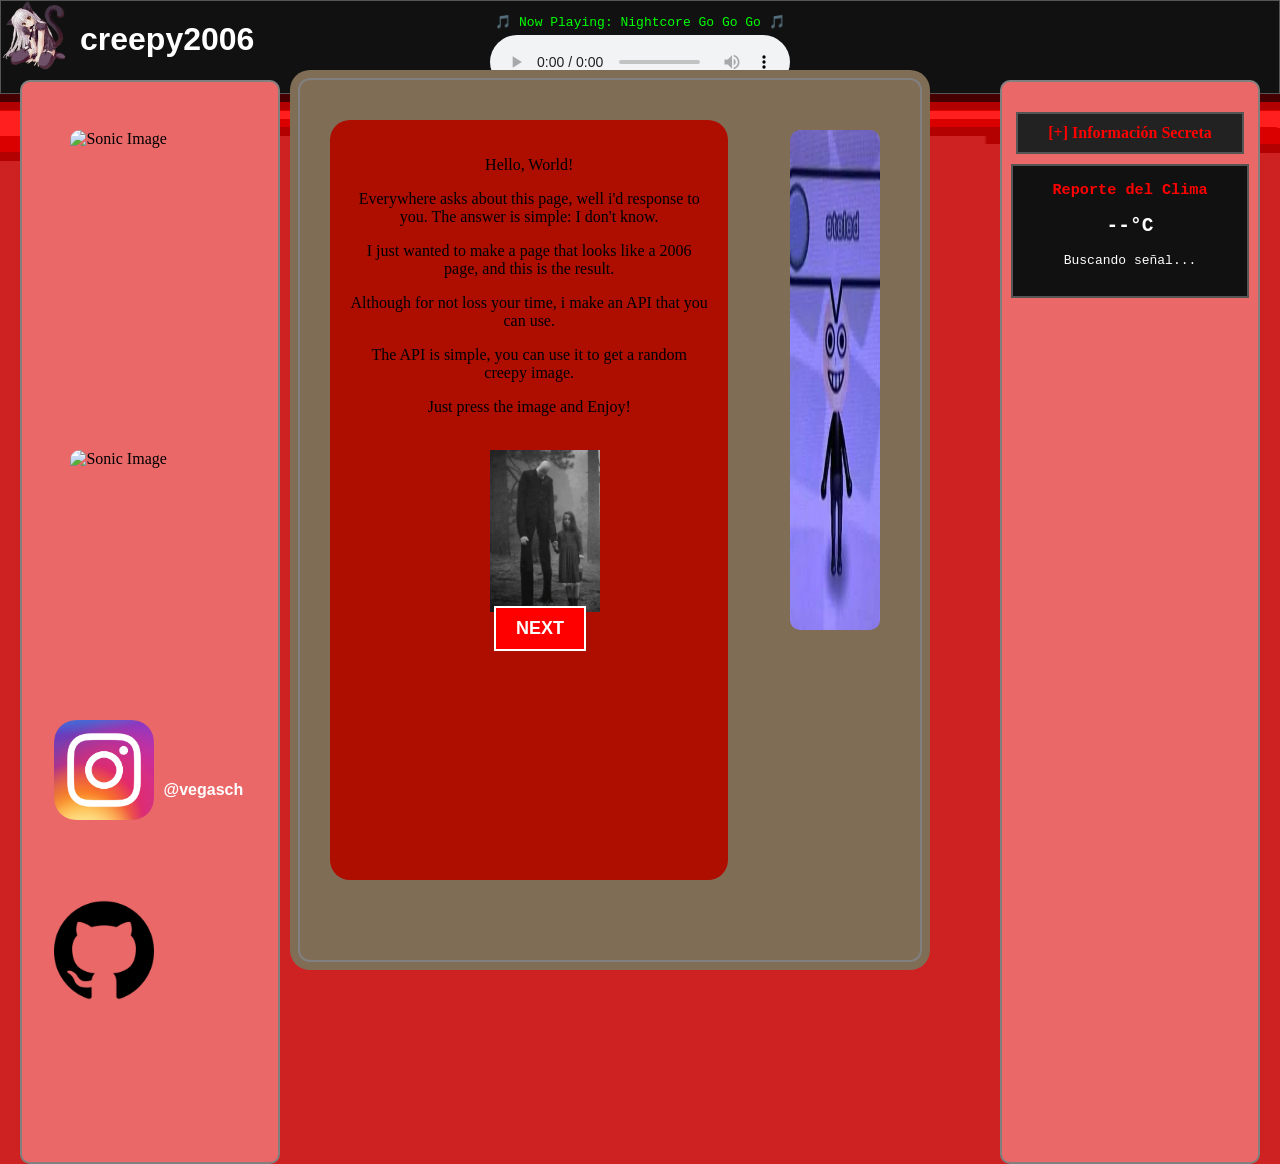
==== index.html @ 4919018d "1.2" ====
<!DOCTYPE html>
<html lang="en">
<head>
    <meta charset="UTF-8">
    <meta name="viewport" content="width=device-width, initial-scale=1.0">
    <link rel="stylesheet" href="adornos.css">
    <title>creepy2006</title>
</head>
<body>
    <header>
    <div class="header-content">
        <h1 class="header-text1">creepy2006</h1>
        </div>
        <div style="text-align: center; margin: 0px 0; background-color: #111; border: 1px solid #555; padding: 0px;">
    <p style="color: #00ff00; font-family: monospace; margin-bottom: 5px;">🎵 Now Playing: Nightcore Go Go Go 🎵</p>
    <!-- La etiqueta de audio. Le ponemos "controls" para que se vea el reproductor y "loop" para que se repita infinitamente -->
    <audio id="musica-fondo" src="music/Nightcore_Go_Go_Go_SNC-250737924.mp3" controls loop></audio>
</div>
    </header>
    <!-- decorations background -->
    <a href="www.youtube.com">
    <img src="imagenes/2645475_1e92e.png " alt="Creepy Image" class="logo">
    </a>
    <img src="imagenes/blood.gif" alt="Blood Image" class="blood-image">
    <img src="imagenes/blood.gif" align="right" class="blood-imageright">
    <img src="imagenes/mii.png" alt="Mii Image" class="mii-image">
    <!-- gifs -->
    <div>
        <img src="imagenes/sonic1.gif" alt="Sonic Image" class="sonic-image1">
        <img src="imagenes/sonic2.gif" alt="Sonic Image" class="sonic-image2">
    </div>
    <!-- social media -->
<div>
    <img src="imagenes/Instagram_icon.png" alt="Instagram Icon" class="instagram-icon">
    <p class="texto_imginstagram"> <a href="https://www.instagram.com/vegasch/" target="_blank" style="color: inherit; text-decoration: none; font-weight: bold;">@vegasch</a> </p>
</div>    

    <img src="imagenes/github_icon.png" alt="GitHub Icon" class="github-icon">

    <main class="content-background">
        <div class="content">
            <p align="center">Hello, World!</p>
            <p align="center">Everywhere asks about this page, well i'd response to you. The answer is simple: I don't know.</p>
            <p align="center">I just wanted to make a page that looks like a 2006 page, and this is the result.</p>
            <p align="center">Although for not loss your time, i make an API that you can use.</p>
            <p align="center">The API is simple, you can use it to get a random creepy image.</p>
            <p align="center">Just press the image and Enjoy!</p>
        </div>
        <div align="center">
                <img id="imagen-terror" src="imagenes/Victor-surge-e569f5dc-0425-4d09-a45b-0edd9b0d9478.jpg">
                <br><br>
                <button class="button" onclick="cambiarCreepypasta()" style="background-color: #ff0000; color: white; border: 2px solid white; padding: 10px 20px; font-size: 18px; font-weight: bold; cursor: pointer; position: relative; z-index: 99;">NEXT</button>
                </div>
    </main>
    <aside class="bar1">
    </aside>
    <aside class="bar2">
        <div class="barra-desplegable" onclick="mostrarOcultarInfo()">
    <span id="icono-barra">[+]</span> Información Secreta
    <div id="panel-secreto" style="display: none; background-color: #000; color: white; border: 2px solid #ff0000; padding: 15px; margin: 0 auto; width: 80%; text-align: center; box-sizing: border-box; word-wrap: break-word;">
            <p>aHR0cHM6Ly93d3cueW91dHViZS5jb20vcmVzdWx0cz9zZWFyY2hfcXVlcnk9aGF6bWUrdW4rdGV4dG8rY2lmcmFkbythbGVhdG9yaW8</p>
        </div>
</div>
<div id="widget-clima" style="background-color: #111; color: white; border: 2px solid #555; padding: 15px; margin: 10px auto; width: 80%; text-align: center; font-family: monospace;">
            <h3 style="color: #ff0000; margin-top: 0;">Reporte del Clima</h3>
            <h2 id="clima-temp">--°C</h2>
            <p id="clima-desc">Buscando señal...</p>
        </div>
    </aside>
    <script src="apisimulator.js"></script>
    <script src="bar2.js"></script>
</body>
</html>
---- adornos.css ----
body {
     background-color: #ce2222;
    margin: 0;
    padding: 0;
}

img {
    max-width: 100%;
    height: auto;
}

main {
    position: relative; 
    max-width: 900px;  
    margin: 0 auto;    
}

.header-text1 {
    color: white;
    font-family: 'Arial', sans-serif;
    position: absolute;
    top: 0px;
    left: 80px;
}

.logo {
    position: absolute;
    top: 0px;
    left: 0px;
    width: 70px;
    height: 70px;
}

.content-background {
    background-color:rgb(128, 109, 85);
    border-radius: 20px;
    outline: 2px solid gray;
    outline-offset: -10px;
     position: absolute;
    top: 70px;
    left: 290px;
    height: 100%;
    width: 50%;
}

.content {
    background-color: #ae0e00;
    border-radius: 20px;
    position: absolute;
    top: 50px;
    left: 40px;
    bottom: 50px;
    width: 56%;
    height: 80%;
    overflow-y: auto;
    padding: 20px;
}

.bar1 {
    position: absolute;
    top: 80px;
    left: 20px;
    width: 20%;
    height: 120%;
    background-color: #ea6868;
    border: 2px solid gray;
    border-radius: 10px;
}

.blood-image {
    width: 50%;
    height: 200px;
}

.blood-imageright {
    width: 50%;
    height: 200px;
}

.mii-image {
    position: absolute;
    border-radius: 10px;
    top: 130px;
    right: 400px;
    width: 90px;
    height: 500px;
    z-index: 10;
    
}

.sonic-image1 {
    position: absolute;
    border-radius: 10px;
    top: 130px;
    right: 82%;
    width: 160px;
    height: 160px;
    z-index: 10;
    
}

.sonic-image2 {
    position: absolute;
    border-radius: 10px;
    top: 50%;
    right: 82%;
    width: 160px;
    height: 160px;
    z-index: 10;
    
}

.instagram-icon {
    position: absolute;
    border-radius: 10px;
    top: 80%;
    right: 88%;
    width: 100px;
    height: 100px;
    z-index: 10;
}

.github-icon {
    position: absolute;
    border-radius: 10px;
    top: 100%;
    right: 88%;
    width: 100px;
    height: 100px;
    z-index: 10;
}

.texto_imginstagram {
    position: absolute;
    top: 85%;
    right: 81%;
    color: white;
    font-family: 'Arial', sans-serif;
    z-index: 10;
}

#imagen-terror {
    position: absolute;
    top: 380px;
    right: 330px;
    width: 110px;
    height: auto;
    z-index: 10;
}

.button {
    position: absolute;
    top: 500px;
    right: 70px;
    z-index: 10;
}

.bar2 {
    position: absolute;
    top: 80px;
    right: 20px;
    width: 20%;
    height: 120%;
    background-color: #ea6868;
    border: 2px solid gray;
    border-radius: 10px;
}

/* El diseño de la barra clickeable */
.barra-desplegable {
    background-color: #222222; /* Un gris muy oscuro */
    color: #ff0000; /* Letras rojas tipo sangre */
    border: 2px solid #555555;
    padding: 10px;
    margin-top: 30px;
    font-weight: bold;
    text-align: center;
    cursor: pointer; /* Cambia el mouse a una manita */
    width: 80%; /* Para que no ocupe toda la pantalla */
    margin-left: auto;
    margin-right: auto; /* Estos dos centran la barra */
}
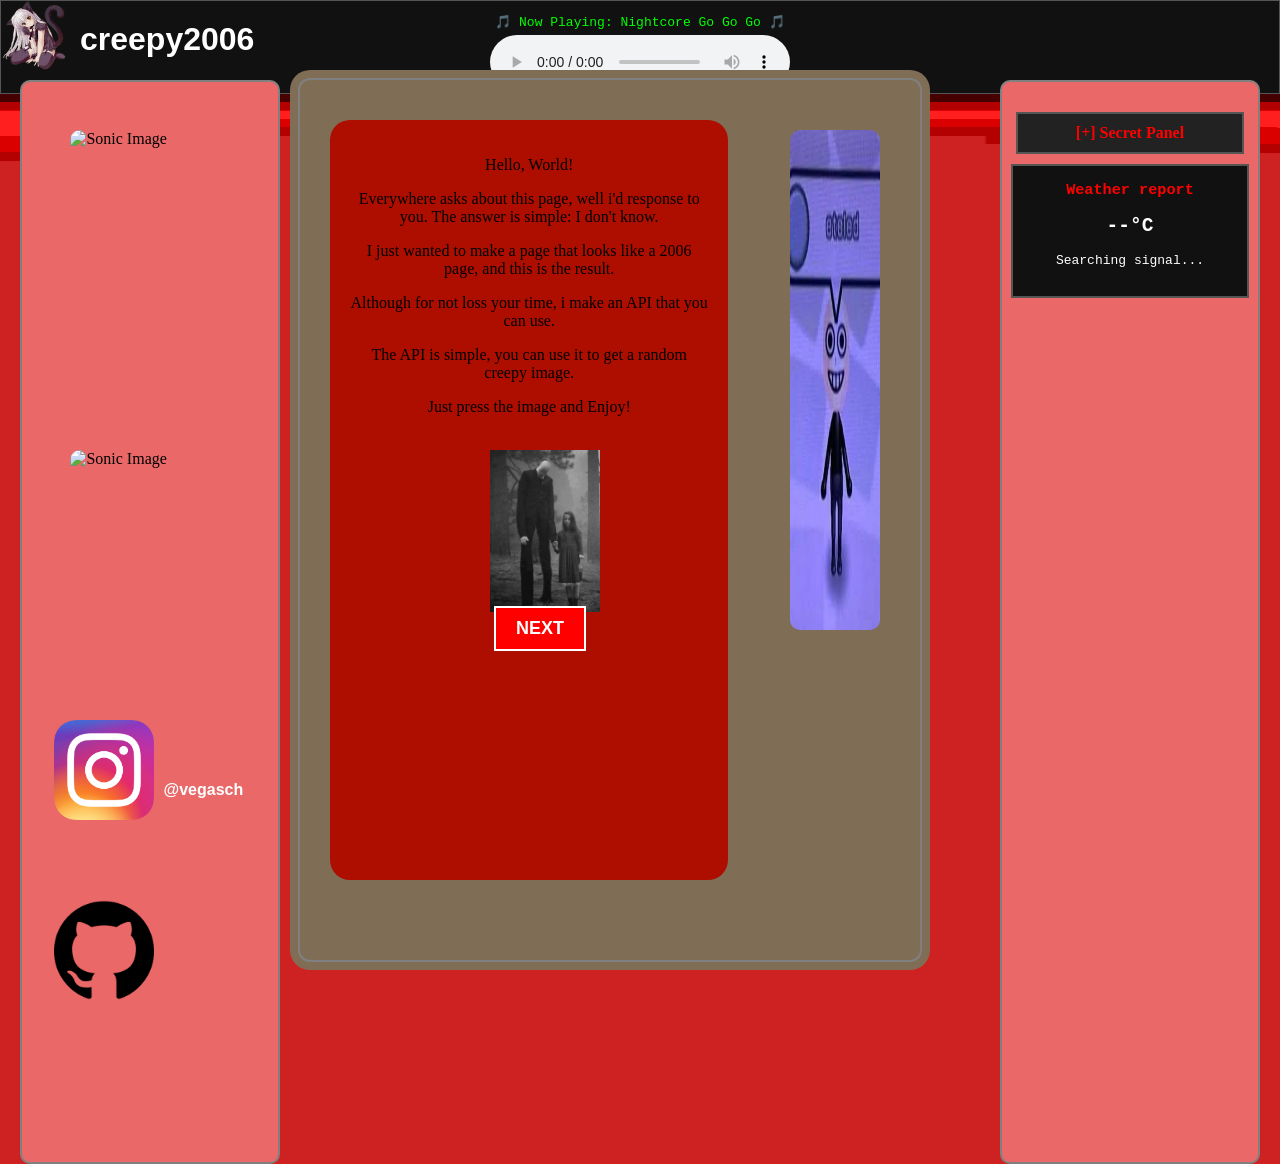
==== commit 0e1bf58e: "1.3" ====
--- a/index.html
+++ b/index.html
@@ -5,6 +5,7 @@
     <meta name="viewport" content="width=device-width, initial-scale=1.0">
     <link rel="stylesheet" href="adornos.css">
     <title>creepy2006</title>
+    <link rel="icon" type="image/png" href="imagenes/2645475_1e92e.png">
 </head>
 <body>
     <header>
@@ -13,7 +14,7 @@
         </div>
         <div style="text-align: center; margin: 0px 0; background-color: #111; border: 1px solid #555; padding: 0px;">
     <p style="color: #00ff00; font-family: monospace; margin-bottom: 5px;">🎵 Now Playing: Nightcore Go Go Go 🎵</p>
-    <!-- La etiqueta de audio. Le ponemos "controls" para que se vea el reproductor y "loop" para que se repita infinitamente -->
+    <!-- audio -->
     <audio id="musica-fondo" src="music/Nightcore_Go_Go_Go_SNC-250737924.mp3" controls loop></audio>
 </div>
     </header>
@@ -56,15 +57,15 @@
     </aside>
     <aside class="bar2">
         <div class="barra-desplegable" onclick="mostrarOcultarInfo()">
-    <span id="icono-barra">[+]</span> Información Secreta
+    <span id="icono-barra">[+]</span> Secret Panel
     <div id="panel-secreto" style="display: none; background-color: #000; color: white; border: 2px solid #ff0000; padding: 15px; margin: 0 auto; width: 80%; text-align: center; box-sizing: border-box; word-wrap: break-word;">
             <p>aHR0cHM6Ly93d3cueW91dHViZS5jb20vcmVzdWx0cz9zZWFyY2hfcXVlcnk9aGF6bWUrdW4rdGV4dG8rY2lmcmFkbythbGVhdG9yaW8</p>
         </div>
 </div>
 <div id="widget-clima" style="background-color: #111; color: white; border: 2px solid #555; padding: 15px; margin: 10px auto; width: 80%; text-align: center; font-family: monospace;">
-            <h3 style="color: #ff0000; margin-top: 0;">Reporte del Clima</h3>
+            <h3 style="color: #ff0000; margin-top: 0;">Weather report</h3>
             <h2 id="clima-temp">--°C</h2>
-            <p id="clima-desc">Buscando señal...</p>
+            <p id="clima-desc">Searching signal...</p>
         </div>
     </aside>
     <script src="apisimulator.js"></script>
--- a/adornos.css
+++ b/adornos.css
@@ -1,3 +1,31 @@
+@media screen and (max-width: 768px) {
+    .content, 
+    #panel-secreto, 
+    .barra-desplegable, 
+    #widget-clima {
+        width: 95% !important;
+        margin-left: auto;
+        margin-right: auto;
+        padding: 10px;
+    }
+
+    p, h1, h2, h3, span {
+        font-size: 14px;
+        word-wrap: break-word;
+    }
+
+    img {
+        max-width: 100% !important;
+        height: auto !important;
+    }
+
+    .blood-image, 
+    .blood-imageright, 
+    .mii-image {
+        display: none;
+    }
+}
+
 body {
      background-color: #ce2222;
     margin: 0;
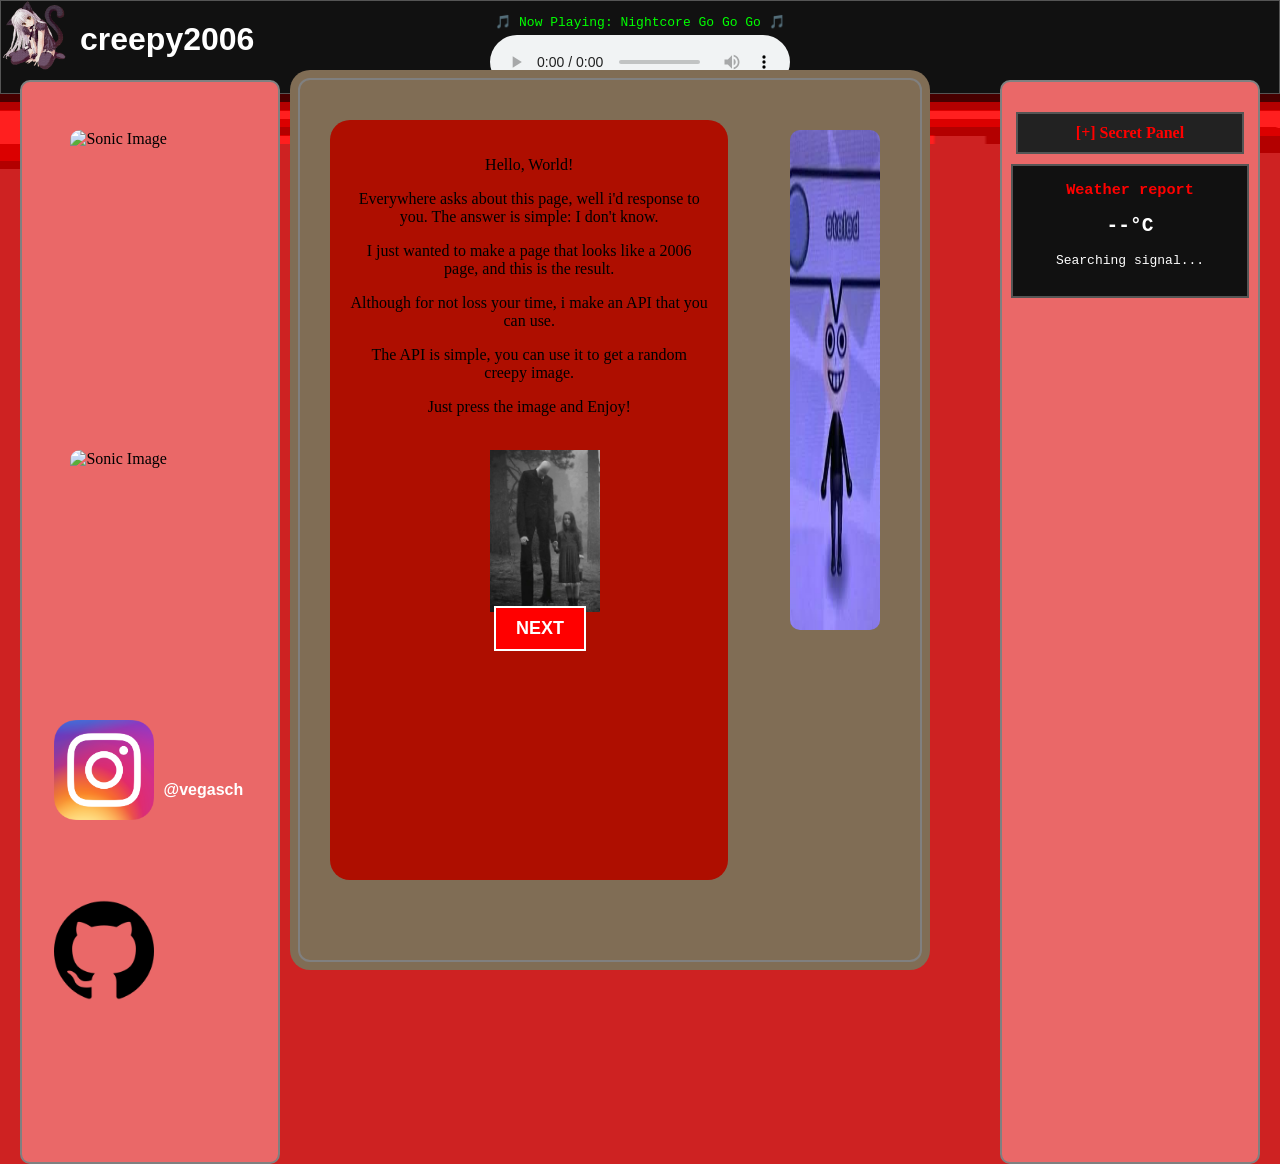
==== commit bd81ac52: "CSS add new" ====
--- a/index.html
+++ b/index.html
@@ -6,6 +6,7 @@
     <link rel="stylesheet" href="adornos.css">
     <title>creepy2006</title>
     <link rel="icon" type="image/png" href="imagenes/2645475_1e92e.png">
+    <link rel="stylesheet" href="mobile.css">
 </head>
 <body>
     <header>
--- a/mobile.css
+++ b/mobile.css
@@ -0,0 +1,33 @@
+@media screen and (max-width: 768px) {
+    /* 1. Obligar a TODAS las columnas a apilarse una debajo de la otra */
+    main, 
+    aside, 
+    .bar1, 
+    .bar2, 
+    .content-background {
+        width: 95% !important;
+        float: none !important;        /* Quita alineaciones horizontales */
+        position: static !important;   /* Quita posiciones flotantes */
+        display: block !important;     /* Las convierte en bloques apilables */
+        margin: 0 auto 20px auto !important; /* Centra y da espacio abajo */
+        box-sizing: border-box;
+    }
+
+    /* 2. El texto debe encajar */
+    p, h1, h2, h3, span {
+        font-size: 14px;
+        word-wrap: break-word;
+    }
+
+    /* 3. Las imágenes jamás deben salir de la pantalla */
+    img {
+        max-width: 100% !important;
+        height: auto !important;
+    }
+
+    /* 4. Esconder la sangre gigante que rompe el diseño en móvil */
+    .blood-image, 
+    .blood-imageright {
+        display: none !important; 
+    }
+}
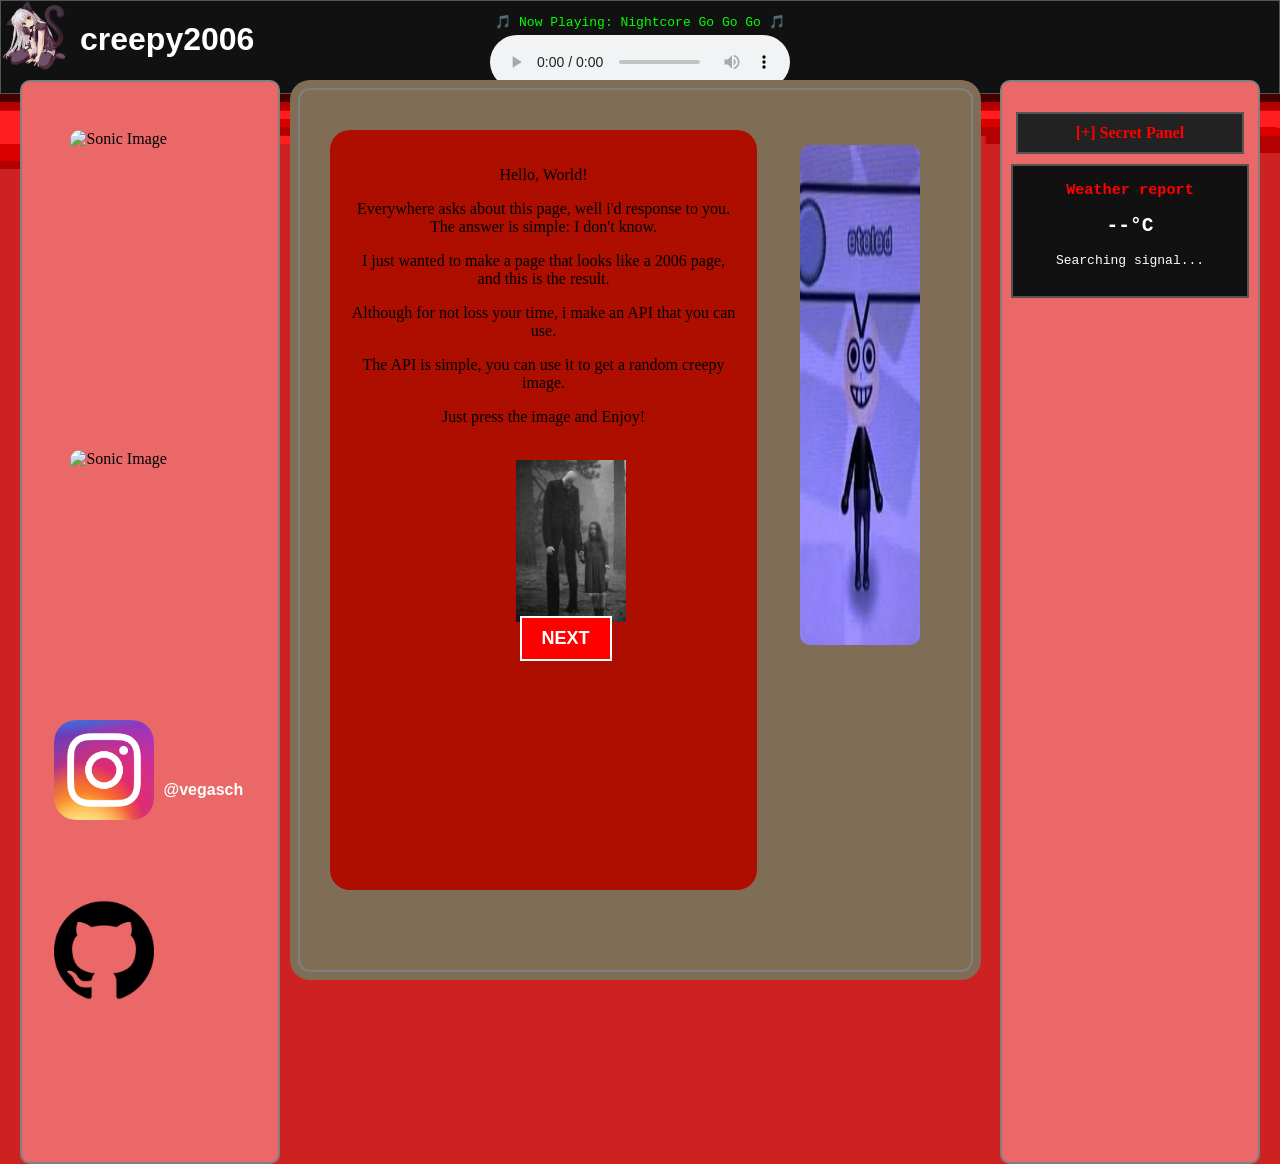
==== commit 5f2c43fe: "add" ====
--- a/index.html
+++ b/index.html
@@ -20,7 +20,7 @@
 </div>
     </header>
     <!-- decorations background -->
-    <a href="www.youtube.com">
+    <a href="https://encrypted-tbn0.gstatic.com/images?q=tbn:ANd9GcQSnSA7MY6byjhnR_cF8ZRPsBW8V23aIgyc38qPtibM5fVgHCDyuYa8M55F&s=10">
     <img src="imagenes/2645475_1e92e.png " alt="Creepy Image" class="logo">
     </a>
     <img src="imagenes/blood.gif" alt="Blood Image" class="blood-image">
--- a/adornos.css
+++ b/adornos.css
@@ -1,30 +1,3 @@
-@media screen and (max-width: 768px) {
-    .content, 
-    #panel-secreto, 
-    .barra-desplegable, 
-    #widget-clima {
-        width: 95% !important;
-        margin-left: auto;
-        margin-right: auto;
-        padding: 10px;
-    }
-
-    p, h1, h2, h3, span {
-        font-size: 14px;
-        word-wrap: break-word;
-    }
-
-    img {
-        max-width: 100% !important;
-        height: auto !important;
-    }
-
-    .blood-image, 
-    .blood-imageright, 
-    .mii-image {
-        display: none;
-    }
-}
 
 body {
      background-color: #ce2222;
@@ -65,10 +38,10 @@
     outline: 2px solid gray;
     outline-offset: -10px;
      position: absolute;
-    top: 70px;
+    top: 80px;
     left: 290px;
     height: 100%;
-    width: 50%;
+    width: 54%;
 }
 
 .content {
@@ -108,9 +81,9 @@
 .mii-image {
     position: absolute;
     border-radius: 10px;
-    top: 130px;
-    right: 400px;
-    width: 90px;
+    top: 145px;
+    right: 360px;
+    width: 120px;
     height: 500px;
     z-index: 10;
     
@@ -170,7 +143,7 @@
 #imagen-terror {
     position: absolute;
     top: 380px;
-    right: 330px;
+    right: 355px;
     width: 110px;
     height: auto;
     z-index: 10;
--- a/mobile.css
+++ b/mobile.css
@@ -1,33 +1,46 @@
 @media screen and (max-width: 768px) {
-    /* 1. Obligar a TODAS las columnas a apilarse una debajo de la otra */
-    main, 
-    aside, 
-    .bar1, 
-    .bar2, 
-    .content-background {
+    
+    /* 1. Apilar columnas principales */
+    main, aside, .bar1, .bar2, .content-background {
         width: 95% !important;
-        float: none !important;        /* Quita alineaciones horizontales */
-        position: static !important;   /* Quita posiciones flotantes */
-        display: block !important;     /* Las convierte en bloques apilables */
-        margin: 0 auto 20px auto !important; /* Centra y da espacio abajo */
+        float: none !important;
+        position: static !important;
+        display: block !important;
+        margin: 0 auto 20px auto !important;
         box-sizing: border-box;
     }
 
-    /* 2. El texto debe encajar */
+    /* 2. Centrar los Gifs rebeldes y redes sociales */
+    .sonic-image1, .sonic-image2, .instagram-icon, .github-icon, .texto_imginstagram, .logo {
+        position: static !important;
+        float: none !important;
+        display: block !important;
+        margin: 15px auto !important;
+        text-align: center !important;
+    }
+
+    /* 3. Arreglar los contenedores de los gifs */
+    div {
+        position: static !important;
+        width: 100% !important;
+        display: flex !important;
+        flex-direction: column !important;
+        align-items: center !important;
+    }
+
+    /* 4. Ajustar textos e imágenes generales */
     p, h1, h2, h3, span {
         font-size: 14px;
         word-wrap: break-word;
     }
-
-    /* 3. Las imágenes jamás deben salir de la pantalla */
     img {
         max-width: 100% !important;
         height: auto !important;
     }
 
-    /* 4. Esconder la sangre gigante que rompe el diseño en móvil */
-    .blood-image, 
-    .blood-imageright {
+    /* 5. Esconder adornos que rompen el móvil */
+    .blood-image, .blood-imageright, .mii-image {
         display: none !important; 
     }
+
 }
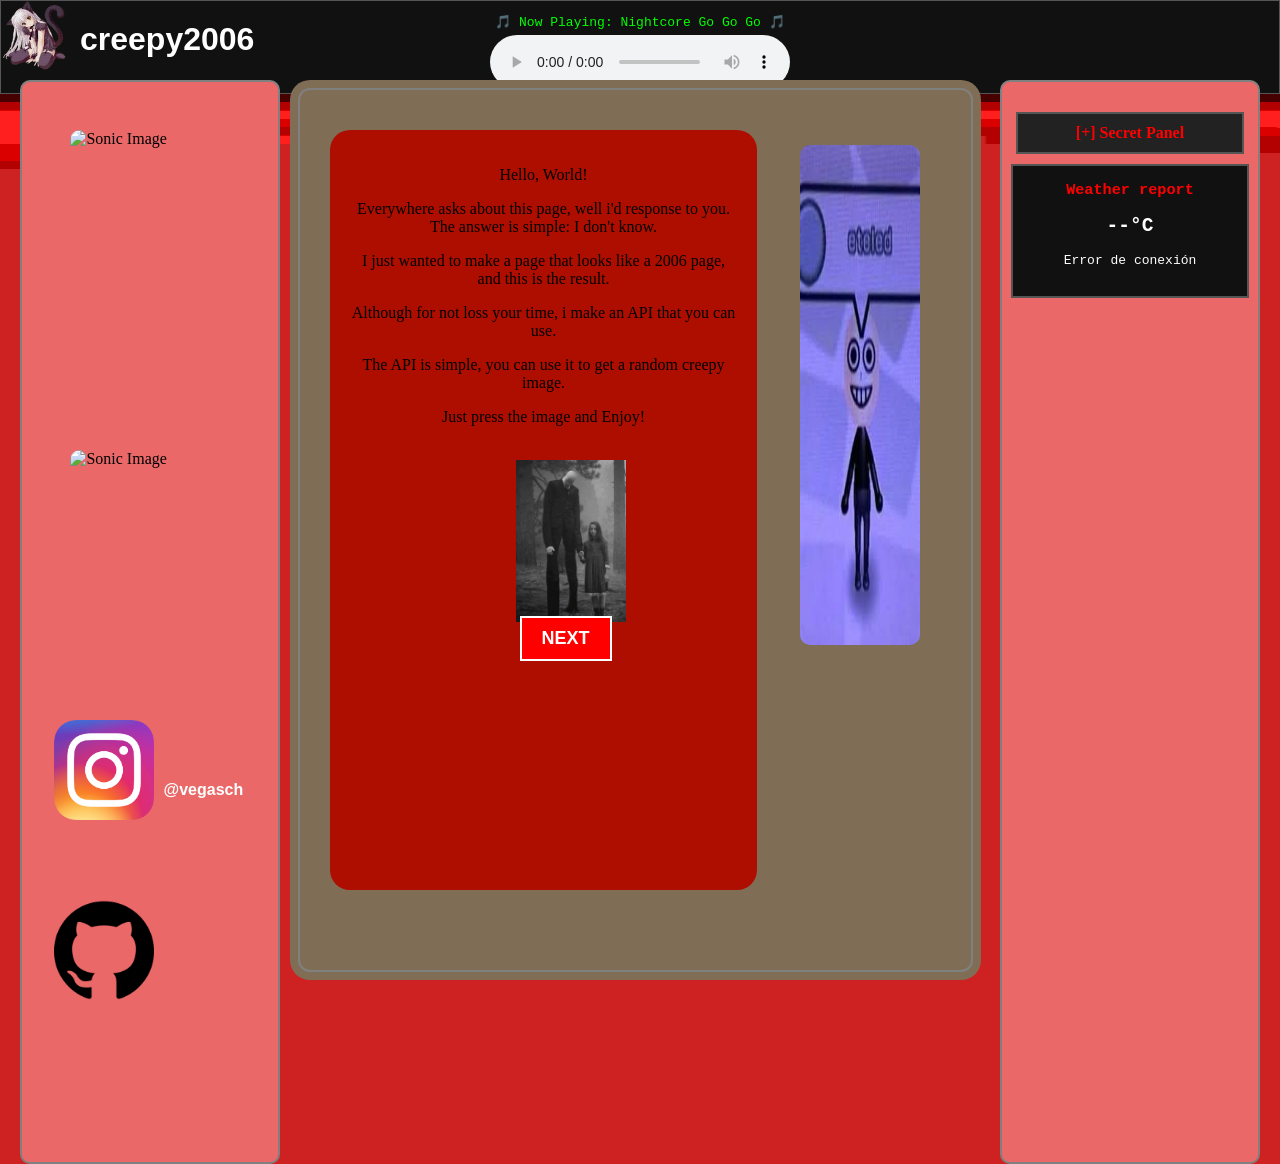
==== commit 4862d29f: "Add weatherapi.js script to index.html" ====
--- a/index.html
+++ b/index.html
@@ -71,5 +71,6 @@
     </aside>
     <script src="apisimulator.js"></script>
     <script src="bar2.js"></script>
+    <script src="weatherapi.js"></script>
 </body>
-</html>+</html>
--- a/adornos.css
+++ b/adornos.css
@@ -167,17 +167,16 @@
     border-radius: 10px;
 }
 
-/* El diseño de la barra clickeable */
 .barra-desplegable {
-    background-color: #222222; /* Un gris muy oscuro */
-    color: #ff0000; /* Letras rojas tipo sangre */
+    background-color: #222222;
+    color: #ff0000; 
     border: 2px solid #555555;
     padding: 10px;
     margin-top: 30px;
     font-weight: bold;
     text-align: center;
-    cursor: pointer; /* Cambia el mouse a una manita */
-    width: 80%; /* Para que no ocupe toda la pantalla */
+    cursor: pointer; 
+    width: 80%; 
     margin-left: auto;
-    margin-right: auto; /* Estos dos centran la barra */
+    margin-right: auto;
 }
--- a/mobile.css
+++ b/mobile.css
@@ -1,6 +1,5 @@
 @media screen and (max-width: 768px) {
     
-    /* 1. Apilar columnas principales */
     main, aside, .bar1, .bar2, .content-background {
         width: 95% !important;
         float: none !important;
@@ -10,7 +9,6 @@
         box-sizing: border-box;
     }
 
-    /* 2. Centrar los Gifs rebeldes y redes sociales */
     .sonic-image1, .sonic-image2, .instagram-icon, .github-icon, .texto_imginstagram, .logo {
         position: static !important;
         float: none !important;
@@ -19,7 +17,6 @@
         text-align: center !important;
     }
 
-    /* 3. Arreglar los contenedores de los gifs */
     div {
         position: static !important;
         width: 100% !important;
@@ -28,7 +25,6 @@
         align-items: center !important;
     }
 
-    /* 4. Ajustar textos e imágenes generales */
     p, h1, h2, h3, span {
         font-size: 14px;
         word-wrap: break-word;
@@ -38,7 +34,6 @@
         height: auto !important;
     }
 
-    /* 5. Esconder adornos que rompen el móvil */
     .blood-image, .blood-imageright, .mii-image {
         display: none !important; 
     }
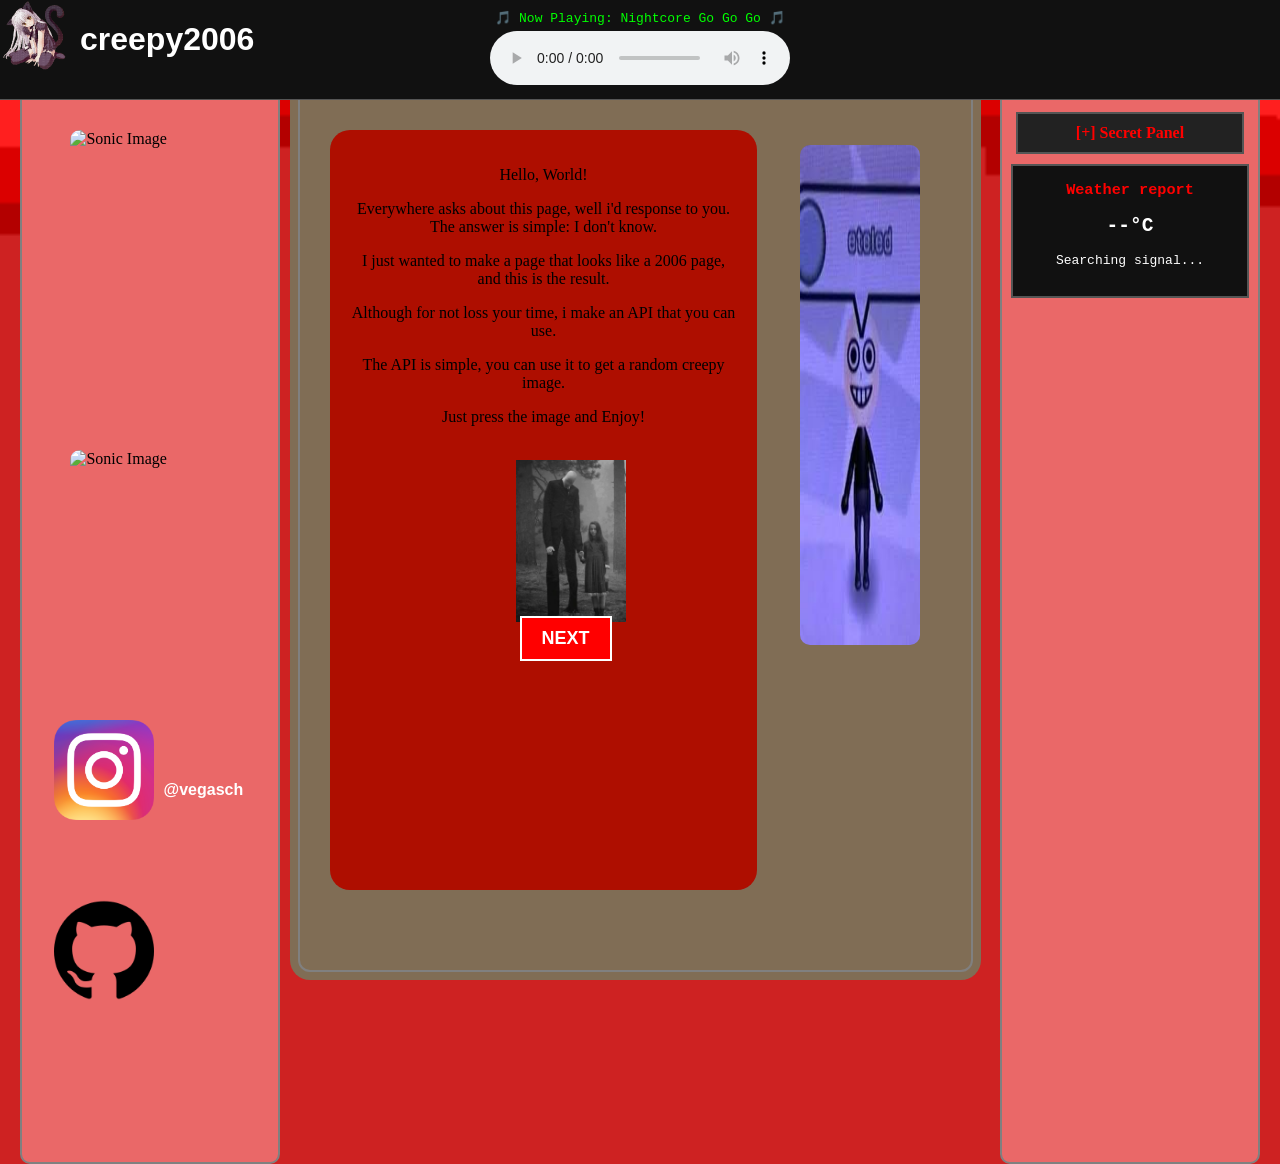
==== commit af88e403: "Changes" ====
--- a/index.html
+++ b/index.html
@@ -13,8 +13,8 @@
     <div class="header-content">
         <h1 class="header-text1">creepy2006</h1>
         </div>
-        <div style="text-align: center; margin: 0px 0; background-color: #111; border: 1px solid #555; padding: 0px;">
-    <p style="color: #00ff00; font-family: monospace; margin-bottom: 5px;">🎵 Now Playing: Nightcore Go Go Go 🎵</p>
+        <div style="position: fixed; top: 0; left: 0; width: 100%; text-align: center; margin: 0; background-color: #111; border-bottom: 1px solid #555; padding: 10px 0px; z-index: 11;">
+    <p style="color: #00ff00; font-family: monospace; margin: 0 0 5px 0;">🎵 Now Playing: Nightcore Go Go Go 🎵</p>
     <!-- audio -->
     <audio id="musica-fondo" src="music/Nightcore_Go_Go_Go_SNC-250737924.mp3" controls loop></audio>
 </div>
@@ -71,6 +71,5 @@
     </aside>
     <script src="apisimulator.js"></script>
     <script src="bar2.js"></script>
-    <script src="weatherapi.js"></script>
 </body>
-</html>
+</html>
--- a/adornos.css
+++ b/adornos.css
@@ -19,17 +19,19 @@
 .header-text1 {
     color: white;
     font-family: 'Arial', sans-serif;
-    position: absolute;
+    position: fixed;
     top: 0px;
     left: 80px;
+    z-index: 12;
 }
 
 .logo {
-    position: absolute;
+    position: fixed;
     top: 0px;
     left: 0px;
     width: 70px;
     height: 70px;
+    z-index: 12;
 }
 
 .content-background {
@@ -70,12 +72,12 @@
 
 .blood-image {
     width: 50%;
-    height: 200px;
+    height: 700px;
 }
 
 .blood-imageright {
     width: 50%;
-    height: 200px;
+    height: 700px;
 }
 
 .mii-image {
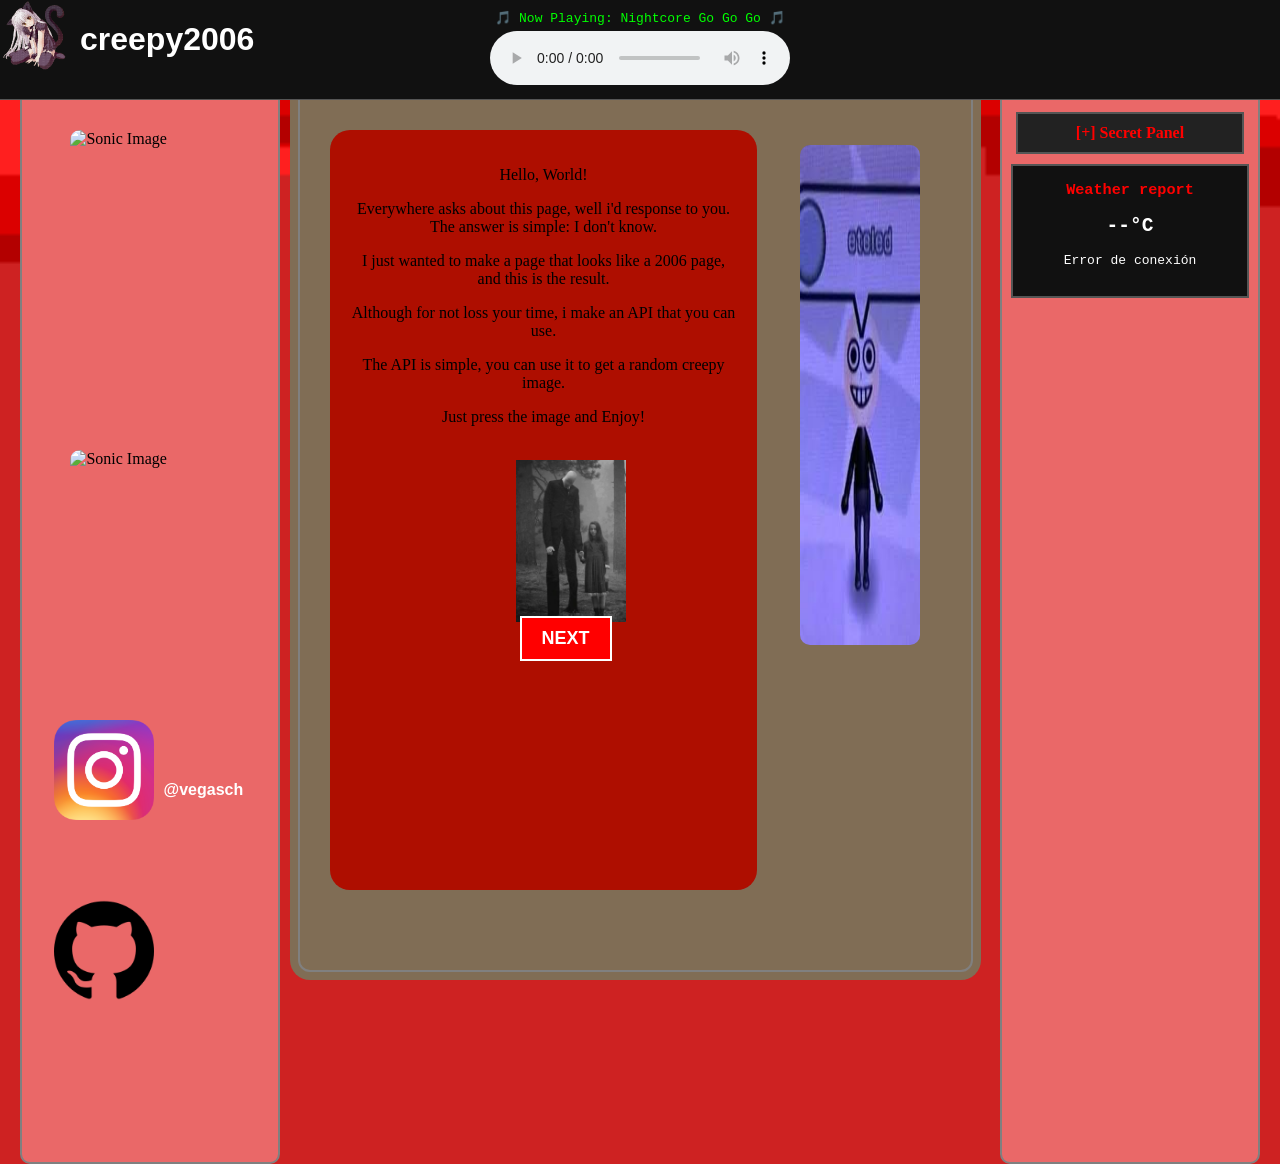
==== commit 092c5d30: "Merge branch 'main' of https://github.com/veedgar/Page-vintage" ====
--- a/index.html
+++ b/index.html
@@ -71,5 +71,6 @@
     </aside>
     <script src="apisimulator.js"></script>
     <script src="bar2.js"></script>
+    <script src="weatherapi.js"></script>
 </body>
-</html>+</html>
